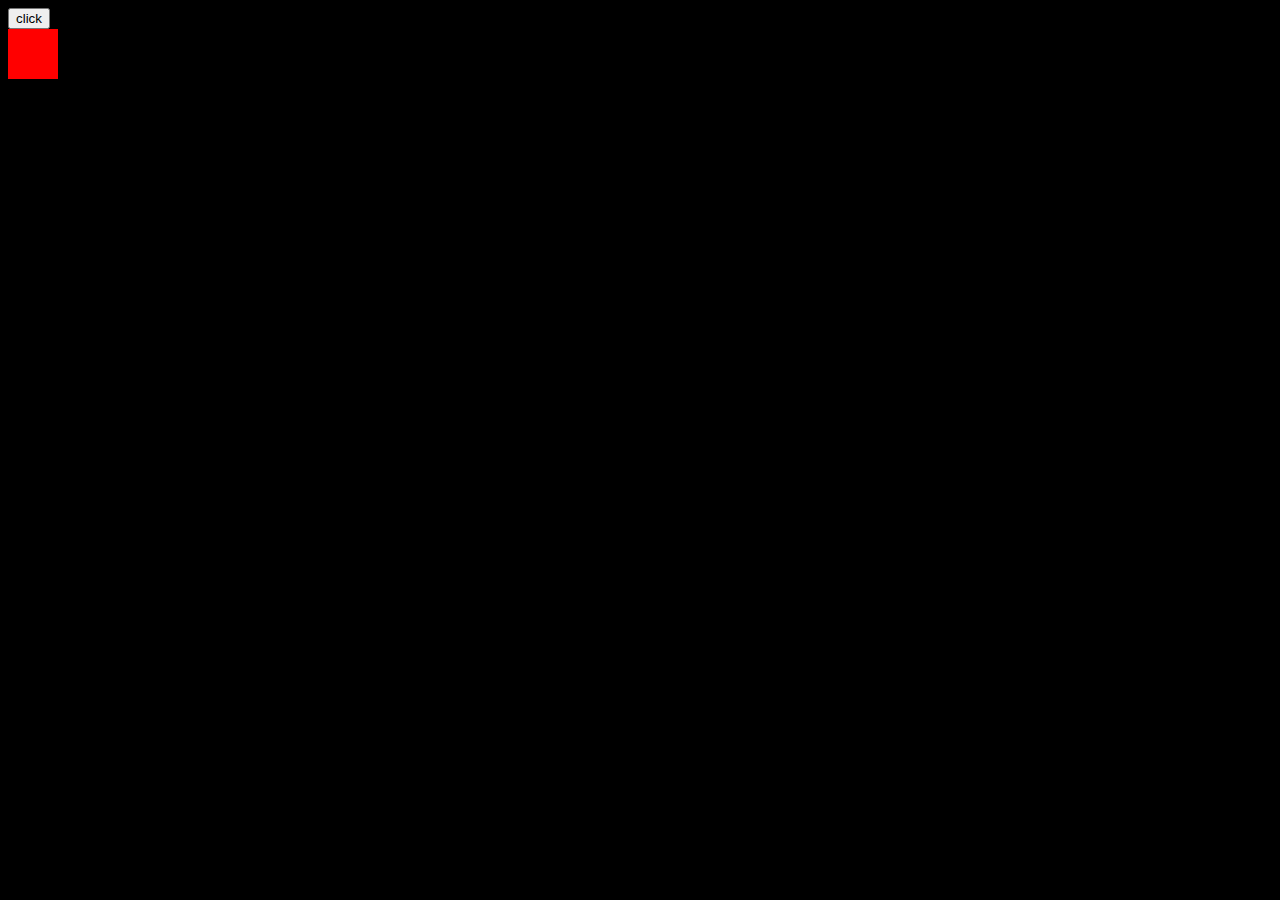
==== pr15/index.html @ af194c82 "ne rabotaet" ====
<!DOCTYPE html>
<html lang="en">

<head>
    <meta charset="UTF-8">
    <meta http-equiv="X-UA-Compatible" content="IE=edge">
    <meta name="viewport" content="width=device-width, initial-scale=1.0">
    <title>Document</title>

    <link rel="stylesheet" href="style.css">
    <style>

    </style>

</head>

<body>

    <button onclick="move">click</button>
    <div id="cube"></div>
    <script src="script.js"></script>
</body>

</html>
---- pr15/style.css ----
#cube{
    position: absolute;
    width: 50px;
    height: 50px;
    background-color: red;   
}
#cube:active{
    background-color: aqua;
}
body {
    background-color: rgb(0, 0, 0);
  }
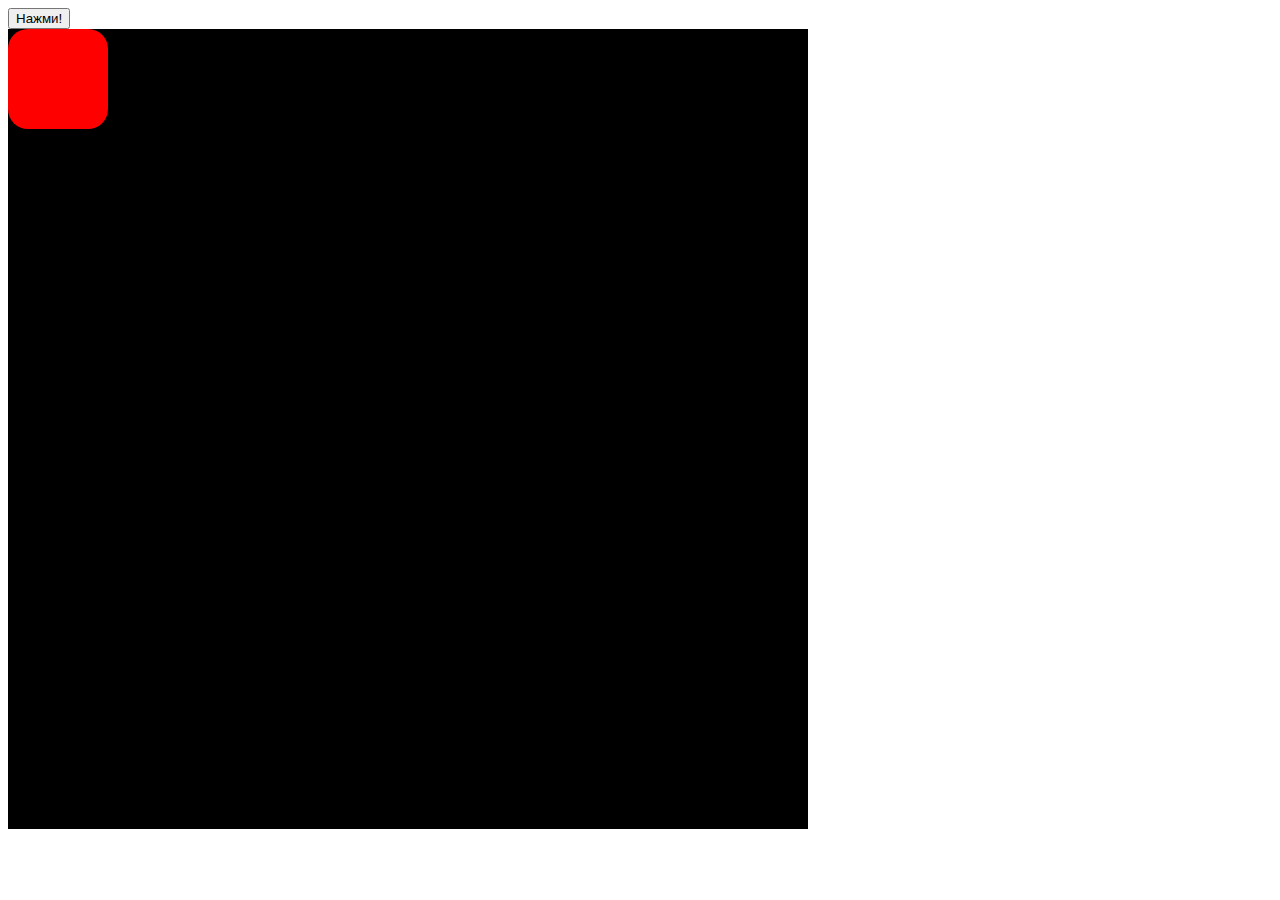
==== commit 2ab078c1: "ne rabotaet" ====
--- a/pr15/index.html
+++ b/pr15/index.html
@@ -1,24 +1,19 @@
 <!DOCTYPE html>
 <html lang="en">
-
 <head>
     <meta charset="UTF-8">
     <meta http-equiv="X-UA-Compatible" content="IE=edge">
     <meta name="viewport" content="width=device-width, initial-scale=1.0">
-    <title>Document</title>
-
     <link rel="stylesheet" href="style.css">
-    <style>
-
-    </style>
-
+    <title>Java15 Arapov</title>
 </head>
-
-<body>
-
-    <button onclick="move">click</button>
-    <div id="cube"></div>
+<body> 
+    <button onclick="Animation()">Нажми!</button>
+    <div id="list">
+        <div id="block">
+    
+        </div>
+    </div>
     <script src="script.js"></script>
 </body>
-
 </html>--- a/pr15/style.css
+++ b/pr15/style.css
@@ -1,12 +1,14 @@
-#cube{
-    position: absolute;
-    width: 50px;
-    height: 50px;
-    background-color: red;   
+#list{
+    position: relative;
+    width: 800px;
+    height: 800px;
+    background-color: rgb(0, 0, 0);
 }
-#cube:active{
-    background-color: aqua;
-}
-body {
-    background-color: rgb(0, 0, 0);
-  }+#block{
+    position:absolute;
+    width: 100px;
+    height: 100px;
+    border-radius: 20px;
+    background-color: red;
+
+}